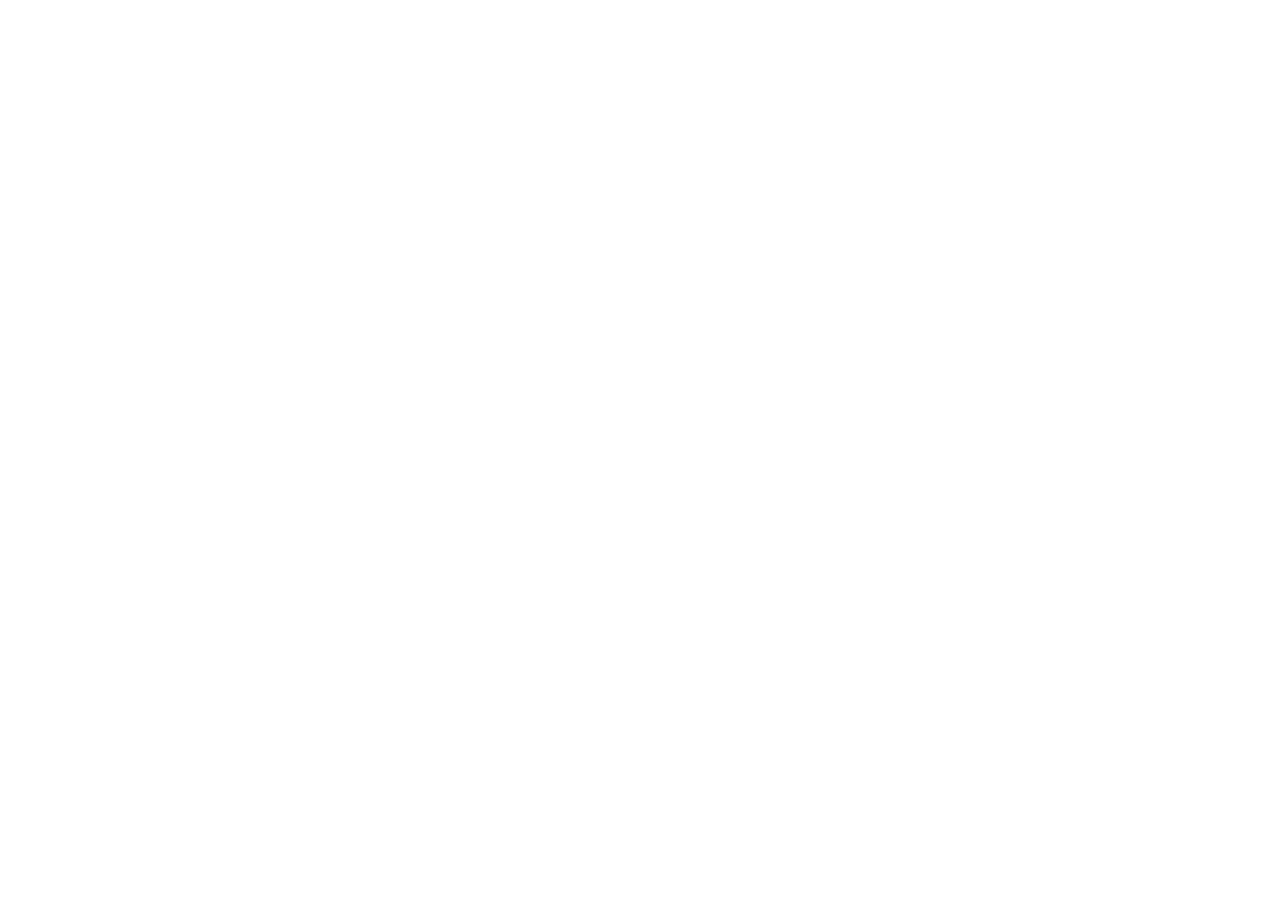
==== rps.html @ eb674ab3 "Make the game without UI with javascript" ====
<!DOCTYPE html>
<html lang="en">
<head>
  <meta charset="UTF-8">
  <meta http-equiv="X-UA-Compatible" content="IE=edge">
  <meta name="viewport" content="width=device-width, initial-scale=1.0">
  <title>Document</title>
</head>
<body>
  <script src="rps.js"></script>
</body>
</html>
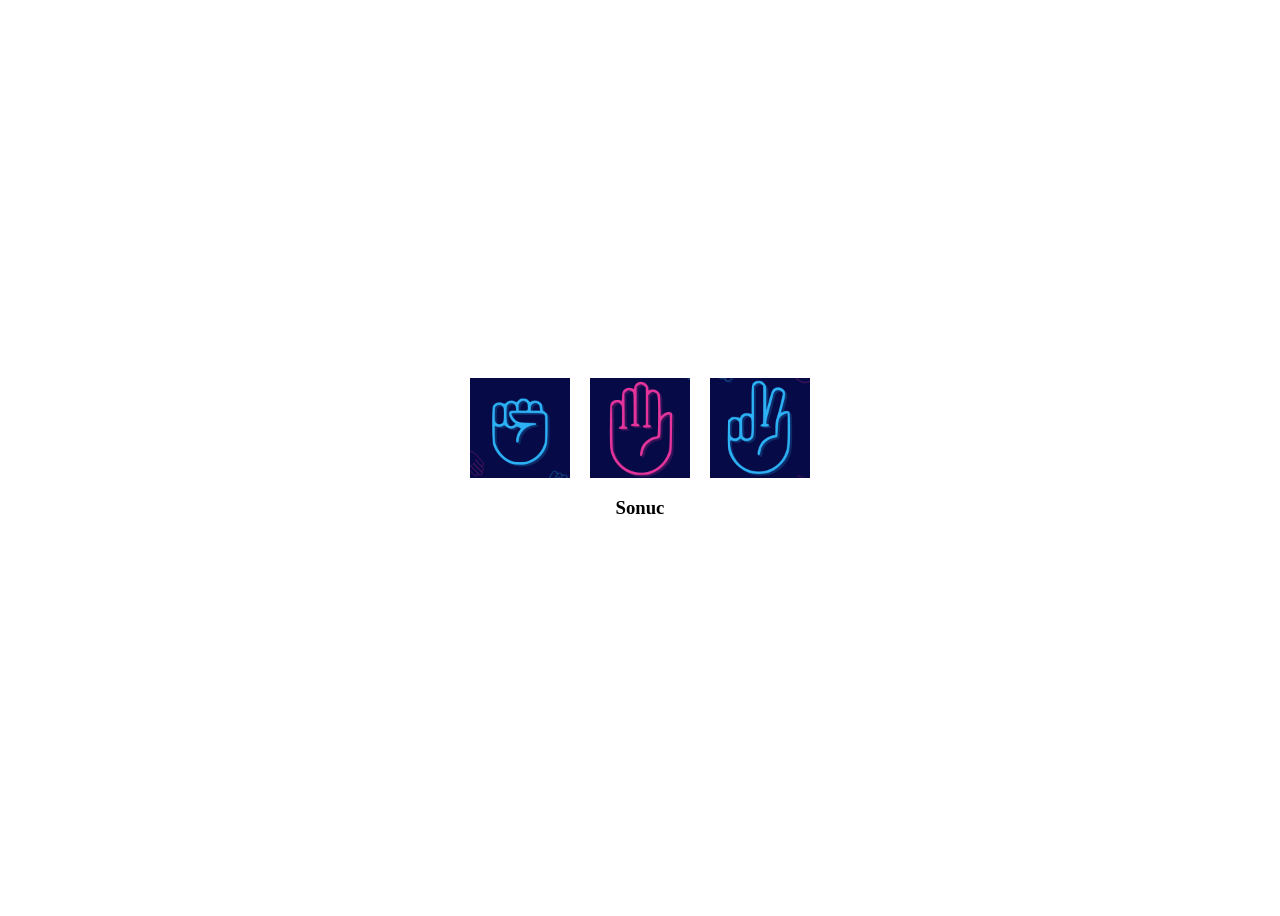
==== commit a76ae406: "Add UI to the game" ====
--- a/rps.html
+++ b/rps.html
@@ -1,12 +1,22 @@
 <!DOCTYPE html>
 <html lang="en">
 <head>
+  <link rel="stylesheet" href="styles.css">
+  <script src="rps.js" defer></script>
   <meta charset="UTF-8">
   <meta http-equiv="X-UA-Compatible" content="IE=edge">
   <meta name="viewport" content="width=device-width, initial-scale=1.0">
   <title>Document</title>
 </head>
 <body>
-  <script src="rps.js"></script>
+  <div id="buttons">
+    <img class="choice" id="rock" src="media/rock.png" alt="rock">
+    <img class="choice" id="paper" src="media/paper.png" alt="paper">
+    <img class="choice" id="scissors" src="media/scissors.png" alt="scissors">
+  </div>
+  <div>
+    <h3>Sonuc</h3>
+    <p id="result"></p>
+  </div>
 </body>
 </html>
--- a/styles.css
+++ b/styles.css
@@ -0,0 +1,19 @@
+body {
+  min-height: 100vh; 
+  display: flex;
+  flex-direction: column;
+  align-items: center;
+  justify-content: center;
+}
+
+#buttons {
+  display: flex;
+  justify-content: center;
+  gap: 20px;
+  align-items: center;
+}
+
+img { 
+  width: 100px;
+  height: 100px;
+}
